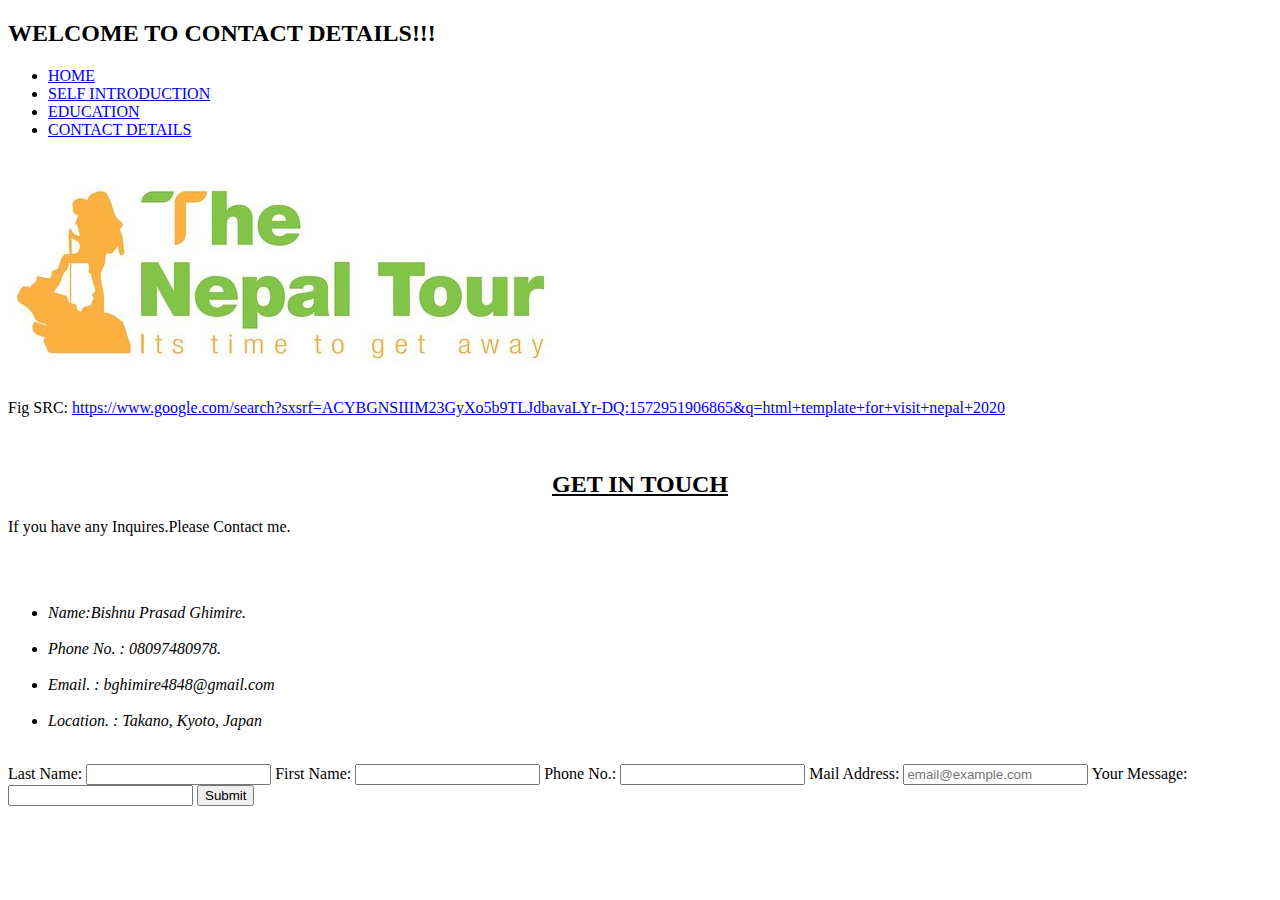
==== Contact.html @ 4b002d98 "Add files via upload" ====
<!DOCTYPE html>
<html lang="en" dir="ltr">
  <head>
    <meta charset="utf-8">
    <title>Contact Details</title>
  </head>
      <link rel="stylesheet" href="css/master.css">
  <body>
    <div class="container">

      <div class="title">
        <h2> WELCOME TO CONTACT DETAILS!!!</h2>
      </div>
      <div class="menu">
        <ul>
          <li><a href="index.html">HOME</a></li>
          <li><a href="Selfintroduction.html">SELF INTRODUCTION</a></li>
          <li><a href="Education.html">EDUCATION</a></li>
          <li><a href="Contact.html">CONTACT DETAILS</a></li>
        </ul>
      </div>
    <!--<div class="nepal">
          <img src="image.jpg"/>
          <div class="contactinfo">

            <div class="top">
             <h2> Contact Details:</h2>
             <br>
          <ul>
              <li> <p><i> Name:Bishnu Prasad Ghimire.</i> </p></li>
              <br>
              <li><i> <p>Phone No. : 08097480978.</i></p></li>
              <br>
              <li> <p><i>Email. : bghimire4848@gmail.com</i></a><p>
            </ul>
               </div>
                <img src="contact.jpg"/>
           </div>
        </div>-->




     <div class="imagecontact">
        <img src="visit-nepal.jpg"/>
      <br>
      <p> Fig SRC: <a href= "https://www.google.com/search?sxsrf=ACYBGNSIIIM23GyXo5b9TLJdbavaLYr-DQ:1572951906865&q=html+template+for+visit+nepal+2020/" target="_blank">https://www.google.com/search?sxsrf=ACYBGNSIIIM23GyXo5b9TLJdbavaLYr-DQ:1572951906865&q=html+template+for+visit+nepal+2020</a><p>

        <div class="contactmail">
          <br>
                    <h2 align ="center"><u>GET IN TOUCH</u></h2>
      <div class="contactaddress">
     <p> If you have any Inquires.Please Contact me.</p><br>
     <br>
     <ul>
         <li> <i> Name:Bishnu Prasad Ghimire.</i> </li>
         <br>
         <li><i> Phone No. : 08097480978.</i></li>
         <br>
         <li> <i>Email. : bghimire4848@gmail.com</i></li>
         <br>
         <li><i>Location. : Takano, Kyoto, Japan</i></li>
       </ul>


        </div>
        <div class="contactpost">
          <br>
          <form>
            <label>Last Name:</label>
            <input id="user"lname="username"type="text"/>
            <label>First Name:</label>
            <input id="user" Fname"=usernamer"type="text"/>
            <label>Phone No.: </label>
            <input type="tel"name="Phone"/>
            <label for="Email">Mail Address:</label>
            <input type="text"name="email"placeholder="email@example.com"/>
            <label>Your Message:</label>
            <text>
            <input id="user"message"=message"type="text"/>
          </text>

          <input type="button" value="Submit"/>
          </form>

        </div>
     </div>
  <!--  <div class= "Nepal">



  </div>-->


   </div>
 </div>
  </body>
</html>
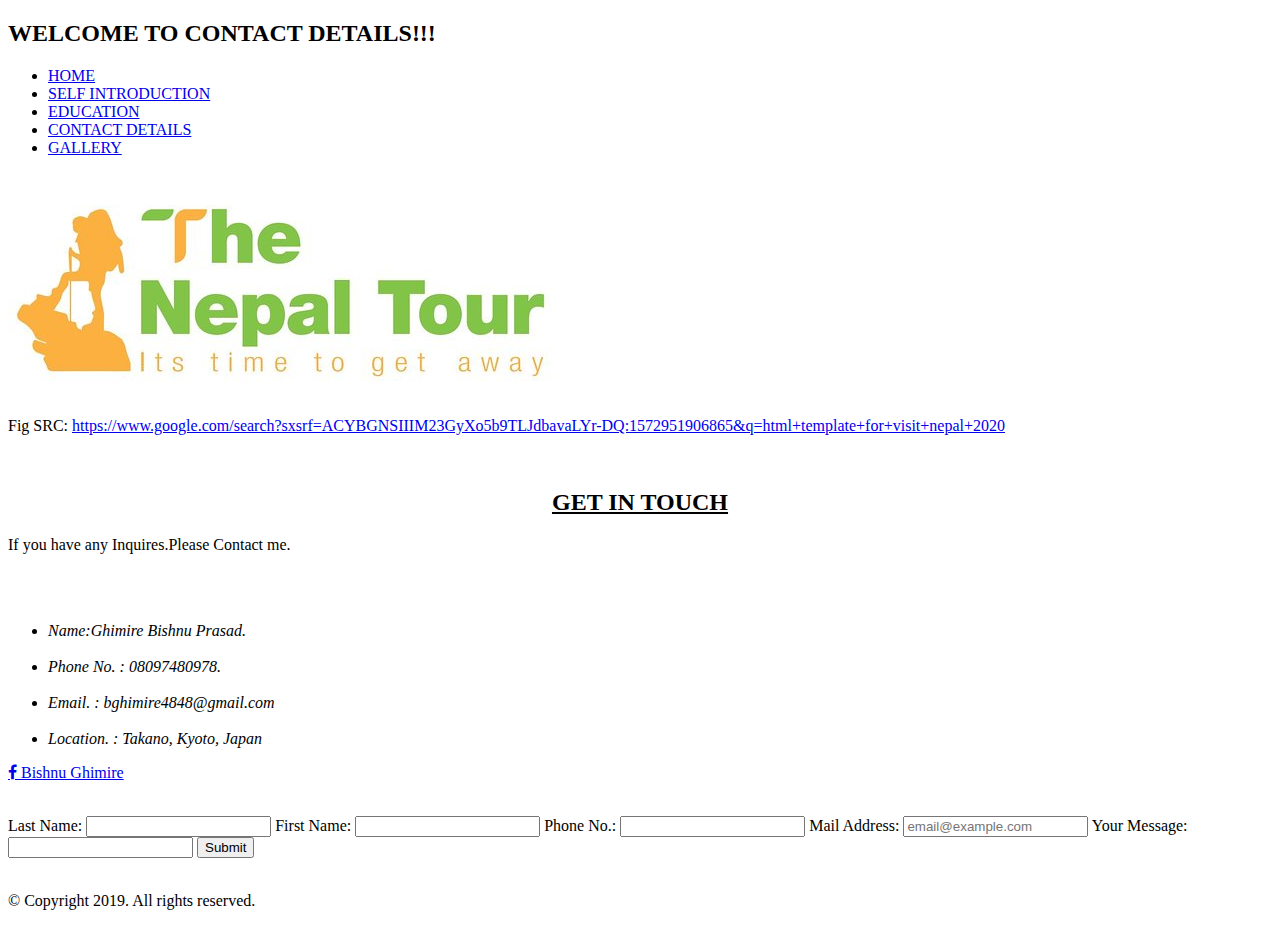
==== commit f684dc3e: "Add files via upload" ====
--- a/Contact.html
+++ b/Contact.html
@@ -5,6 +5,7 @@
     <title>Contact Details</title>
   </head>
       <link rel="stylesheet" href="css/master.css">
+      <link rel="stylesheet" href="https://cdnjs.cloudflare.com/ajax/libs/font-awesome/4.7.0/css/font-awesome.min.css"><!--https://www.w3schools.com/howto/howto_css_social_media_buttons.asp-->
   <body>
     <div class="container">
 
@@ -17,30 +18,9 @@
           <li><a href="Selfintroduction.html">SELF INTRODUCTION</a></li>
           <li><a href="Education.html">EDUCATION</a></li>
           <li><a href="Contact.html">CONTACT DETAILS</a></li>
+            <li><a href="Gallery.html">GALLERY</a></li>
         </ul>
       </div>
-    <!--<div class="nepal">
-          <img src="image.jpg"/>
-          <div class="contactinfo">
-
-            <div class="top">
-             <h2> Contact Details:</h2>
-             <br>
-          <ul>
-              <li> <p><i> Name:Bishnu Prasad Ghimire.</i> </p></li>
-              <br>
-              <li><i> <p>Phone No. : 08097480978.</i></p></li>
-              <br>
-              <li> <p><i>Email. : bghimire4848@gmail.com</i></a><p>
-            </ul>
-               </div>
-                <img src="contact.jpg"/>
-           </div>
-        </div>-->
-
-
-
-
      <div class="imagecontact">
         <img src="visit-nepal.jpg"/>
       <br>
@@ -53,46 +33,47 @@
      <p> If you have any Inquires.Please Contact me.</p><br>
      <br>
      <ul>
-         <li> <i> Name:Bishnu Prasad Ghimire.</i> </li>
+         <li> <i> Name:Ghimire Bishnu Prasad.</i> </li>
          <br>
          <li><i> Phone No. : 08097480978.</i></li>
          <br>
          <li> <i>Email. : bghimire4848@gmail.com</i></li>
          <br>
          <li><i>Location. : Takano, Kyoto, Japan</i></li>
+
        </ul>
-
-
+       <a href="https://www.facebook.com/bishnu.ghimire.31945" class="fa fa-facebook"> Bishnu Ghimire</a><!--https://www.w3schools.com/howto/howto_css_social_media_buttons.asp-->
+       <p>
         </div>
         <div class="contactpost">
           <br>
           <form>
             <label>Last Name:</label>
-            <input id="user"lname="username"type="text"/>
+            <input ="user"lname="username"type="text"/>
             <label>First Name:</label>
-            <input id="user" Fname"=usernamer"type="text"/>
+            <input ="user" Fname"=usernamer"type="text"/>
             <label>Phone No.: </label>
             <input type="tel"name="Phone"/>
             <label for="Email">Mail Address:</label>
             <input type="text"name="email"placeholder="email@example.com"/>
             <label>Your Message:</label>
             <text>
-            <input id="user"message"=message"type="text"/>
+            <input ="user"message"=message"type="text"/>
           </text>
 
           <input type="button" value="Submit"/>
           </form>
 
         </div>
+
      </div>
-  <!--  <div class= "Nepal">
-
-
-
-  </div>-->
-
 
    </div>
+
+ </div>
+ <div class="end">
+   <br>
+  <p> © Copyright 2019. All rights reserved.</p>
  </div>
   </body>
 </html>
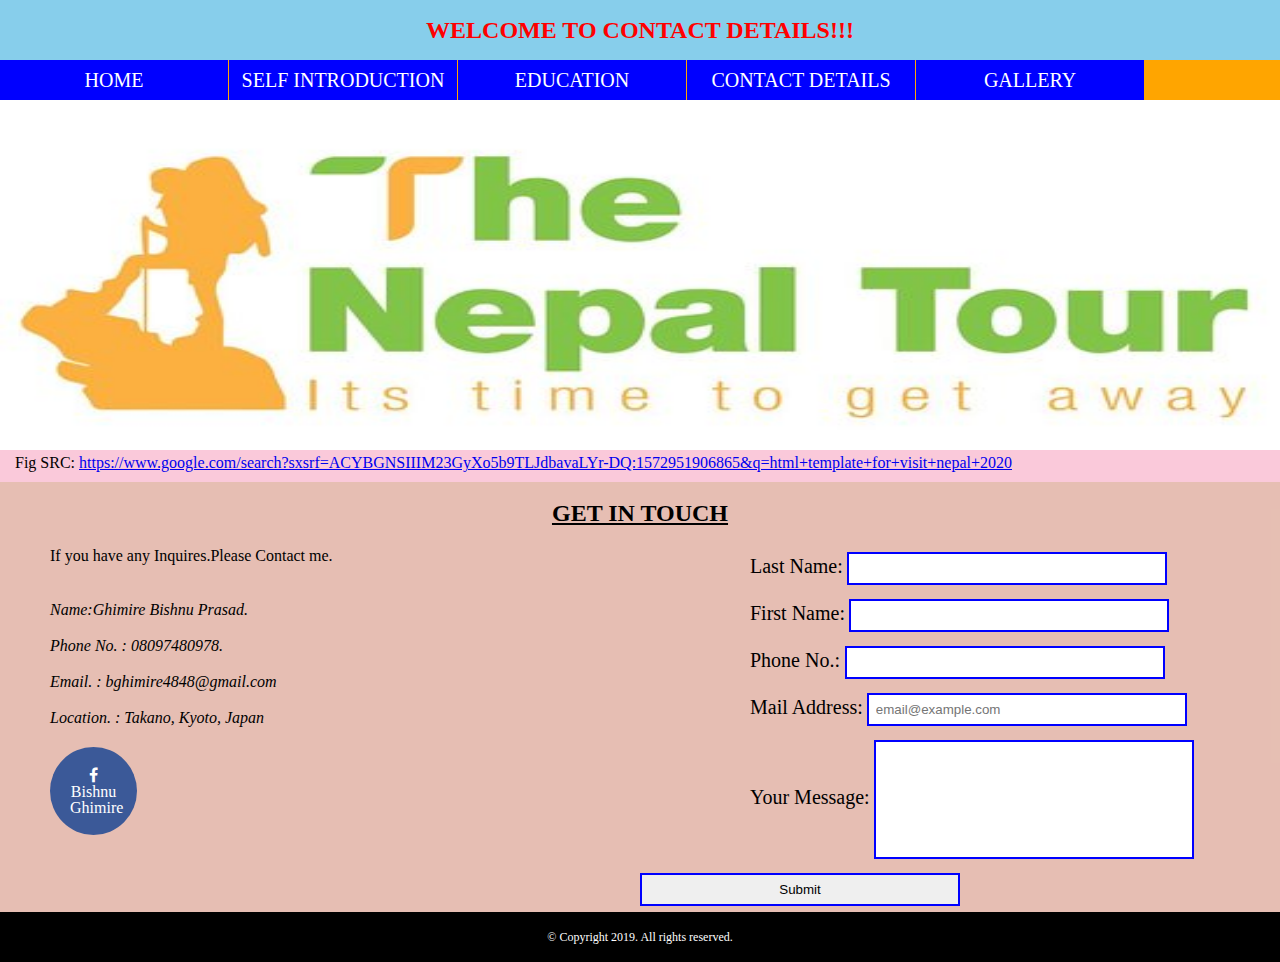
==== commit 7950c6b3: "Update Contact.html" ====
--- a/Contact.html
+++ b/Contact.html
@@ -4,7 +4,7 @@
     <meta charset="utf-8">
     <title>Contact Details</title>
   </head>
-      <link rel="stylesheet" href="css/master.css">
+      <link rel="stylesheet" href="master.css">
       <link rel="stylesheet" href="https://cdnjs.cloudflare.com/ajax/libs/font-awesome/4.7.0/css/font-awesome.min.css"><!--https://www.w3schools.com/howto/howto_css_social_media_buttons.asp-->
   <body>
     <div class="container">
--- a/master.css
+++ b/master.css
@@ -0,0 +1,225 @@
+*{
+  margin: 0px;
+  padding: 0px;
+}
+body{
+  margin: 0 0 0 0;
+  padding: 0 0 0 0;
+}
+.container{
+Width:100%;
+}
+.title{
+  background: skyblue;
+  height: 60px;
+  width: 100%;text-align: center;line-height: 60px;color: Red;
+}
+.menu{
+  Height:40px;
+  width:100%;
+  background: Orange;
+}
+
+.menu ul{
+  margin: 0px; padding: 0px;line-height: 40px;
+}
+.menu ul li{
+   display: inline; background: blue;height: 40px;width: 228px;float: left;text-align: center;margin-right: 1px;
+}
+.menu ul li a{
+  text-decoration: none;color: White; font-size:20px;
+}
+.menu ul li a:hover{
+  color: black;
+}
+.content{
+   width: 75%;
+   height: 400px;
+   float: left;
+}
+.content img{
+   width: 100%;
+   height: 400px;
+   float: left;
+}
+.myimage{
+  width: 25%;
+  background: darkgray;
+  float: left;
+  height: 400px;
+}
+.myimage img{
+  width: 75%;
+  height: 200px;
+  margin-left: 25%;
+  border-radius: 60px;
+}
+.myimage p{
+  margin-top: 20px;
+  margin-left: 5%;
+  margin-right: 5%;
+  text-align: justify;
+}
+.footerClass{
+  background: red;
+  height:25px;
+  width:100%;
+  float: left;
+}
+.end{
+  background-color: black;width:100%;height:50px;
+}
+.end p{
+  color:white;font-size: 12px;text-align: center;
+}
+.educationcontent
+{
+  Width:50%;height:321px; background: darkgray;
+}
+.educationcontent p{
+  padding-left: 30px;padding-right:30px;padding-top: 20px;
+}
+.educationcontent ul{
+  padding-left: 30px;
+}
+
+
+.educationinformatin{
+  width: 50%;height:100px;background: pink;
+}
+.educationinformatin ul{
+    padding-left: 25px;
+}
+.educationinformatin ul li{
+  padding-top: 10px;
+}
+.working{
+    width: 50%;height:250px;background: Orange;
+}
+.working ul{
+  padding-left: 20px;
+}
+.working p{
+  padding-left: 20px;
+}
+.imagecontent{
+  width:50%;float:right;background: #00bcd447;height:400px;
+}
+.imagecontent img{
+  height: 300px;padding-left: 25px;border-radius: 20px;padding-top: 10px;
+}
+
+
+.imagecontent p{
+  padding-left:20px;padding-top: 15px;
+}
+.lumbani{
+  width:50%;float:right;background: #0072ff12;
+}
+.lumbani img{
+  height:230px; padding-left: 20px;
+}
+.lumbani p{
+  padding-left: 20px;
+}
+
+.educationimage{
+  Width:100%;
+}
+.educationimage img
+{
+  width:75%;
+}
+.educationimage p{
+  padding-left: 20px;
+}
+.educationfooter{
+  width:100%;height :50px; background:#a52a2a40;
+}
+.educationpass{
+  width:25%;float:right; background: #e91e636b;height:632px;
+}
+.educationpass ul{
+  padding-left: 20px;margin-top: 10px;
+}
+.educationpass p{
+  padding-left: 20px;padding-right: 20px;margin-top: 10px;
+}
+.kcg{
+  width:100%;height:350px;
+}
+.imagecontact{
+  width:100%; background:#e91e633d;height:812px;
+}
+.imagecontact img{
+  width:100%;height:350px;
+}
+.imagecontact p
+{
+  padding-left: 15px;
+}
+.contactinfo{
+  width:100%;float:right;position: relative;color:yellow;font-size: 20px;Height:400px;
+}
+.contactinfo img{
+   width:100px; height:400px;
+}
+.top{
+  position:absolute;height:8px;padding-top: 20px;padding-left: 84px;
+}
+.Nepal{
+  width:30%;height:300px;background: red;
+}
+.nepal img{
+  width:100%;height:348px;
+}
+.contactmail{
+  width:100%;background:#d2b48c80;height:432px;margin-top: 10px;
+}
+.contactmail ul li{
+  padding-left: 50px;
+}
+.fa {
+  padding:  20px;
+  font-size: 30px;
+  width: 47px;
+  text-align: center;
+  text-decoration: none;
+  margin: 20px 50px;
+  border-radius: 50%;
+}
+
+.fa:hover {
+    opacity: 0.7;
+}
+
+.fa-facebook {
+  background: #3B5998;
+  color: white;
+
+}
+
+.contactmail p{
+  padding-left: 50px;padding-top: 20px;
+}
+.contactaddress{
+  width:50%;height:275px;float:left;
+}
+.contactpost{
+  width: 50%;height:275px;float:right;
+}
+.contactpost form input {
+  width:50%;box-sizing: border-box;padding:7px 7px;border: 2px solid blue; margin: 7px 0;
+}
+.contactpost form label{
+  padding-left: 110px; font-size: 20px;
+}
+.contactpost form text input{
+  box-sizing: border-box;padding :50px 50px;
+}
+.gallerybg{
+  width: 100%;height:70px;background: pink;
+}
+.gallerybg img{
+  width:90%;height: 600px;padding: 20px;padding-left: 60px;
+}
